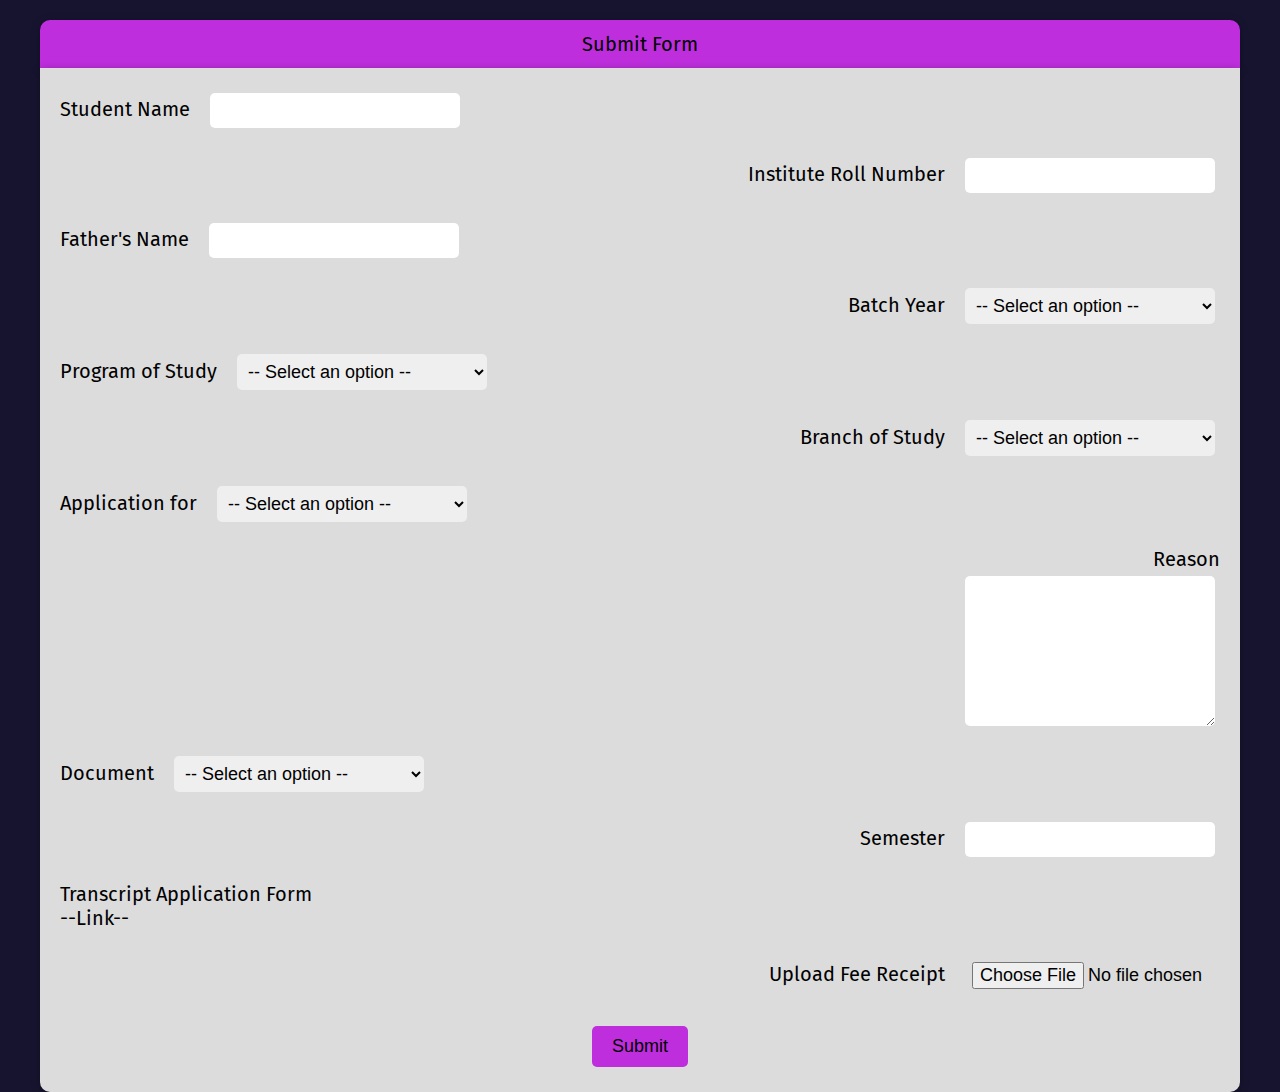
==== index.html @ 7579f7c4 "name changed" ====
<!DOCTYPE html>
<html lang="en">
<head>
    <meta charset="UTF-8">
    <meta http-equiv="X-UA-Compatible" content="IE=edge">
    <meta name="viewport" content="width=device-width, initial-scale=1.0">
    <link rel="stylesheet" href="Form.css">
    <title>SMP Form</title>
</head>
<body>

    <div class="box">
        <div class="submit-heading">Submit Form</div>
        <form action="" class="form" id="form">
          <!-- Student Name -->
          <div class="form-element">
            <label for="student-name">Student Name</label>
            <input type="text" autoComplete='off' name='student-name' class='field' id="student-name" />
            </div>
  
          <!-- Roll Number -->
            <div class="form-element">
            <label for="roll-number">Institute Roll Number</label>
            <input type="text" autoComplete='off' name="roll-number" class='field' id="roll-number" />
            </div>
  
          <!-- Fathers Name -->
            <div class="form-element">
            <label for="fathers-name">Father's Name</label>
            <input type="text" autoComplete='off' name="fathers-name" class='field' id="fathers-name" />
            </div>
  
          <!-- Batch Year -->
            <div class="form-element">
            <label for="batch-year">Batch Year</label>
            <select autoComplete='off' name="batch-year" class='field' id="batch-year" required>
            <option disabled selected value> -- Select an option -- </option>
            <option value="2021-2025">2021-2025</option>
            <option value="2020-2024">2020-2024</option>
            <option value="2019-2023">2019-2023</option>
            <option value="2018-2022">2018-2022</option>
            </select>
            </div>
  
          <!-- Program of Study -->
            <div class="form-element">
            <label for="program-of-study">Program of Study</label>
            <select autoComplete='off' name="program-of-study" class='field' id="program-of-study">
            <option disabled selected value> -- Select an option -- </option>
            <option value="2021-2025">B.Tech</option>
            <option value="2021-2025">M.Tech</option>
            </select>
            </div>
  
          <!-- Branch of Study -->
            <div class="form-element">
            <label for="branch-of-study">Branch of Study</label>
            <select autoComplete='off' name="branch-of-study" class='field' id="branch-of-study">
            <option disabled selected value> -- Select an option -- </option>
            <option value="2021-2025">Computer Science & Engineering (CSE)</option>
            <option value="2021-2025">Electronics & Communication Engineering (ECE)</option>
            <option value="2021-2025">Mechatronics Engineering (MEA)</option>
            </select>
            </div>
  
          <!-- Application For -->
            <div class="form-element">
            <label for="application-for">Application for</label>
            <select autoComplete='off' name="application-for" class='field' id="application-for">
            <option disabled selected value> -- Select an option -- </option>
            <option value="leave">Leave</option>
            <option value="documents">Documents</option>
            </select>
            </div>


            <!-- Optional Things -->
            <div class="form-element description">    <!-- This field will appear only when we choose the Leave option in the Application for field -->
                <label for="reason">Reason</label>
                <textarea autoComplete='off' name="reason"  class='field textarea' id="reason" cols="10" rows="5"></textarea>
            </div>


            <div class="form-element">    <!-- This field will appear only when we choose the Document option in the Application for field -->
                <label for="document-selection">Document</label>
                <select autoComplete='off' name="document-selection" class='field' id="document-selection">
                <option disabled selected value> -- Select an option -- </option>
                <option value="bonafide">Bonafide Certificate</option>
                <option value="fee-receipt">Fee Receipt</option>
                <option value="fee-demand-letter">Fee Demand Letter</option>
                <option value="transcript">Transcript</option>
                <option value="provisional-certificate">Provisional Certificate</option>
                <option value="migration-certificate">Migration Certificate</option>
                <option value="temporary-id-card">Temporary ID-Card</option>
                <option value="other">Other</option>
                </select>
            </div>

            <div class="form-element">    <!-- This field will appear only when we choose the Fee Receipt or Fee Demand Letter option in the Document field -->
                <label for="semester">Semester</label>
                <input type="text" autoComplete='off' name="semester" class='field' id="semester" />
            </div>

            <div class="form-element">    <!-- This field will appear only when we choose the Transcript option in the Application for field -->
            <div>Transcript Application Form</div>
            <div>--Link--</div>
            </div>

            <div class="form-element">    <!-- This field will appear only when we choose the Migration Certificate or Transcript option in the Application for field -->
                <label for="semester">Upload Fee Receipt</label>
                <input type="file" autoComplete='off' id="semester" class='field file' name="semester"></input>
            </div>

            <div class="btn-container">
                <button class='btn' type='submit'>Submit</button>
            </div>

        </form>
    </div>
    
</body>
</html>
---- Form.css ----
@import url('https://fonts.googleapis.com/css2?family=Fira+Sans&display=swap');

*{
    box-sizing: border-box;
}

body{
    /* background-color: aqua; */
    background-color: #171430;
    font-family: 'Fira Sans', sans-serif;
    font-size: 20px;
    /* border: 2px solid red; */
    height: 100vh;
    margin: 0;
}
.box{
    /* border: 2px solid purple; */
    display: flex;
    flex-direction: column;
    align-items: center;
    justify-content: center;
    margin-top: 20px;       /* This should be removed later, only added to look good now...should be be added acooring to other components*/
}

.submit-heading{
    background-color: #be2edd;
    /* background-color: #8099E9; */
    padding: 12px;
    width: 1400px;
    display: flex;
    justify-content: center;
    margin: auto;

    box-shadow: 0 2px 10px rgba(0, 0, 0, 0.3);
    border-top-left-radius: 10px;
    border-top-right-radius: 10px;
}

.form{
    /* border: 2px solid blue; */
    background-color: #dcdcdc;
    /* background-color: #E99DCB; */
    border-bottom-left-radius: 10px;
    border-bottom-right-radius: 10px;
    box-shadow: 0 2px 10px rgba(0, 0, 0, 0.3);
    display: flex;
    flex-direction: column;
    /* align-items: flex-start; */
    justify-content: center;
    width: 1400px;
    padding: 10px;
}

.form-element:nth-child(odd){
    /* border: 2px solid slateblue; */
    margin: 10px;
    /* float: right; */
    /* position: relative; */
}

.form-element:nth-child(even){
    /* border: 2px solid palevioletred; */
    margin: 10px;
    text-align: right;
    align-items: flex-end;
}

.field{
    font-size: 18px;
    margin: 5px;
    margin-left: 15px;
    padding: 7px;
    border: none;
    border-radius: 5px;
    width: 200px;
    
}

.field:focus{
    border: none;
    outline: none;
}

.description{
    display: flex;
    flex-direction: column;
}

.textarea{
    width: 350px;
    height: 150px;
    /* border: 2px solid red; */
}

.file{
    /* border: 2px solid red; */
    width: 230px;
}

.btn-container{
    margin: auto;
}

.btn{
    margin: 15px;
    font-size: 18px;
    border: none;
    background-color: #be2edd;
    border-radius: 5px;
    padding: 10px 20px;
    cursor: pointer;
}


@media (max-width: 1450px){
.submit-heading{
    width: 1200px;
}

    .form{
        width: 1200px;
        justify-content: center;
        display: flex;
        flex-direction: column;
    }
    
    .form-element:nth-child(even){
        text-align: right;
        align-items: flex-end;
    }

    .field{
        width: 250px;
    }
}

@media (max-width: 1250px){
    .submit-heading{
        width: 1000px;
    }

    .form{
        width: 1000px;
        justify-content: center;
        display: flex;
        flex-direction: column;
    }
    
    .form-element:nth-child(even){
        text-align: right;
        align-items: flex-end;
    }

    .field{
        width: 200px;
        margin-left: 5px;
    }
    }

@media (max-width: 1050px){
    .submit-heading{
        width: 800px;
    }
    
    .form{
        width: 800px;
        justify-content: center;
        display: flex;
        flex-direction: column;
    }
        
    .form-element:nth-child(even){
        text-align: right;
        align-items: flex-end;
    }
    
    .field{
        width: 200px;
        margin-left: 5px;
    }
    }

@media (max-width: 850px){
    .submit-heading{
        width: 600px;
    }
        
    .form{
        width: 600px;
        justify-content: center;
        display: flex;
        flex-direction: column;
    }
            
    .form-element:nth-child(even){
        text-align: right;
        align-items: flex-end;
    }
        
    .field{
        width: 200px;
    }
    }

@media (max-width: 650px){
    .submit-heading{
        width: 400px;
        margin-left: 5px;
    }
            
    .form{
        width: 400px;
        justify-content: center;
        display: flex;
        flex-direction: column;
    }
                
    .form-element:nth-child(even){
        /* text-align: right; */
        display: flex;
        flex-direction: column;
        align-items: flex-end;
    }

    .form-element:nth-child(odd){
        display: flex;
        flex-direction: column;
        align-items: flex-start;
    }
            
    .field{
        width: 200px;
        margin-left: 5px;
    }
    }

@media (max-width: 450px){
    .submit-heading{
        width: 350px;
    }
                
    .form{
        width: 350px;
        justify-content: center;
        display: flex;
        flex-direction: column;
    }
                    
    .form-element:nth-child(even){
        /* text-align: right; */
        display: flex;
        flex-direction: column;
        align-items: flex-end;
    }

    .form-element:nth-child(odd){
        display: flex;
        flex-direction: column;
        align-items: flex-start
    }
    
    .field{
        width: 200px;
        margin-left: 5px;
    }
    }

@media (max-width: 370px){
    .submit-heading{
        width: 250px;
    }
                    
    .form{
        width: 250px;
        justify-content: center;
        display: flex;
        flex-direction: column;
    }
                        
    .form-element:nth-child(even){
        /* text-align: right; */
        display: flex;
        flex-direction: column;
        align-items: flex-end;
    }
    
    .form-element:nth-child(odd){
        display: flex;
        flex-direction: column;
        align-items: flex-start
    }
        
    .field{
        width: 200px;
        margin-left: 5px;
    }
    }
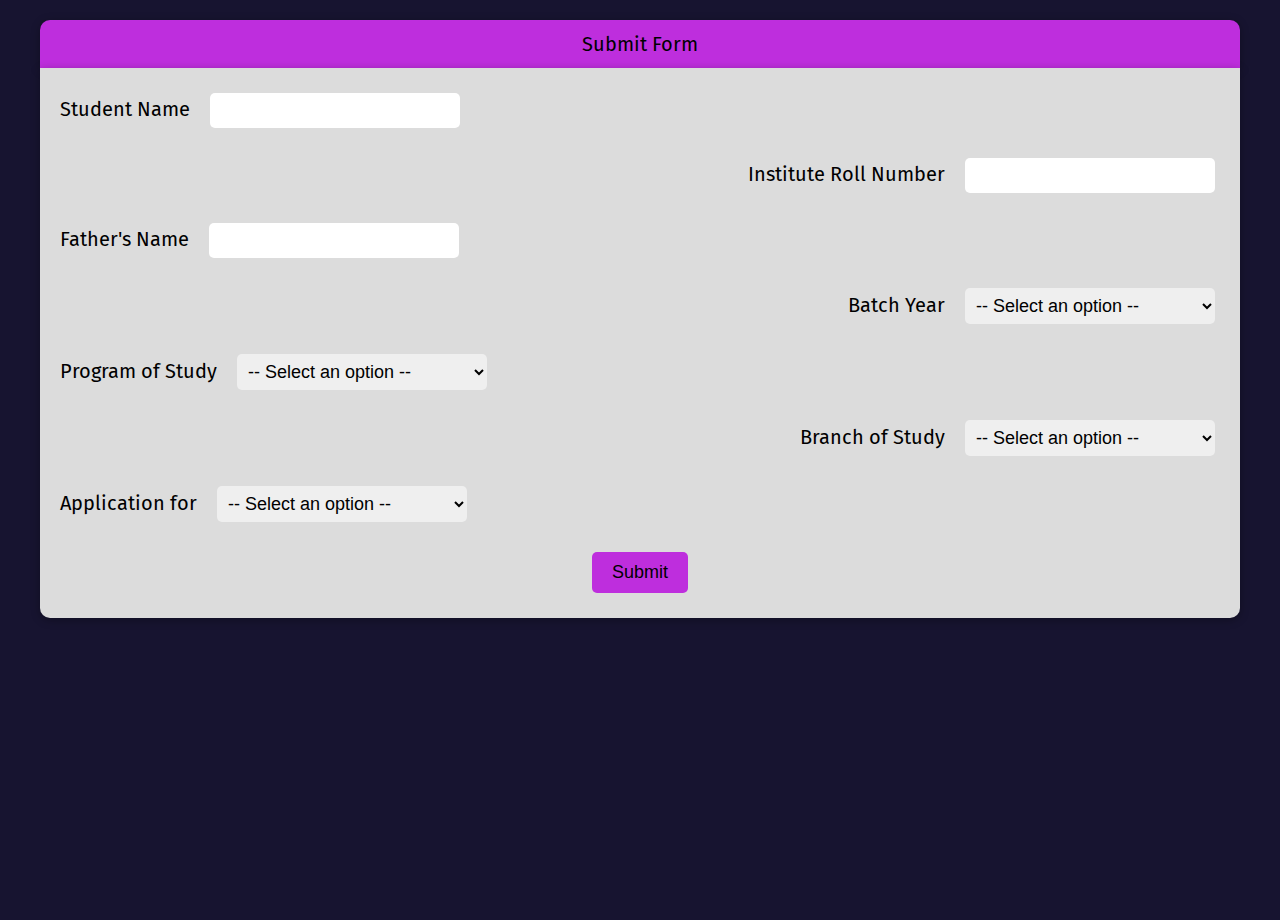
==== commit 8781eba4: "JS Added" ====
--- a/index.html
+++ b/index.html
@@ -4,7 +4,7 @@
     <meta charset="UTF-8">
     <meta http-equiv="X-UA-Compatible" content="IE=edge">
     <meta name="viewport" content="width=device-width, initial-scale=1.0">
-    <link rel="stylesheet" href="Form.css">
+    <link rel="stylesheet" href="style.css">
     <title>SMP Form</title>
 </head>
 <body>
@@ -15,19 +15,19 @@
           <!-- Student Name -->
           <div class="form-element">
             <label for="student-name">Student Name</label>
-            <input type="text" autoComplete='off' name='student-name' class='field' id="student-name" />
+            <input type="text" autoComplete='off' name='student-name' class='field' id="student-name" required />
             </div>
   
           <!-- Roll Number -->
             <div class="form-element">
             <label for="roll-number">Institute Roll Number</label>
-            <input type="text" autoComplete='off' name="roll-number" class='field' id="roll-number" />
+            <input type="text" autoComplete='off' name="roll-number" class='field' id="roll-number" required />
             </div>
   
           <!-- Fathers Name -->
             <div class="form-element">
             <label for="fathers-name">Father's Name</label>
-            <input type="text" autoComplete='off' name="fathers-name" class='field' id="fathers-name" />
+            <input type="text" autoComplete='off' name="fathers-name" class='field' id="fathers-name" required />
             </div>
   
           <!-- Batch Year -->
@@ -45,7 +45,7 @@
           <!-- Program of Study -->
             <div class="form-element">
             <label for="program-of-study">Program of Study</label>
-            <select autoComplete='off' name="program-of-study" class='field' id="program-of-study">
+            <select autoComplete='off' name="program-of-study" class='field' id="program-of-study" required>
             <option disabled selected value> -- Select an option -- </option>
             <option value="2021-2025">B.Tech</option>
             <option value="2021-2025">M.Tech</option>
@@ -55,7 +55,7 @@
           <!-- Branch of Study -->
             <div class="form-element">
             <label for="branch-of-study">Branch of Study</label>
-            <select autoComplete='off' name="branch-of-study" class='field' id="branch-of-study">
+            <select autoComplete='off' name="branch-of-study" class='field' id="branch-of-study" required>
             <option disabled selected value> -- Select an option -- </option>
             <option value="2021-2025">Computer Science & Engineering (CSE)</option>
             <option value="2021-2025">Electronics & Communication Engineering (ECE)</option>
@@ -66,24 +66,23 @@
           <!-- Application For -->
             <div class="form-element">
             <label for="application-for">Application for</label>
-            <select autoComplete='off' name="application-for" class='field' id="application-for">
+            <select autoComplete='off' name="application-for" class='field' id="application-for" required>
             <option disabled selected value> -- Select an option -- </option>
             <option value="leave">Leave</option>
             <option value="documents">Documents</option>
             </select>
             </div>
 
-
             <!-- Optional Things -->
-            <div class="form-element description">    <!-- This field will appear only when we choose the Leave option in the Application for field -->
+            <div class="form-element description hidden" id="reason-div">    <!-- This field will appear only when we choose the Leave option in the Application for field -->
                 <label for="reason">Reason</label>
-                <textarea autoComplete='off' name="reason"  class='field textarea' id="reason" cols="10" rows="5"></textarea>
+                <textarea autoComplete='off' name="reason"  class='field textarea' id="reason" cols="10" rows="5" required></textarea>
             </div>
 
 
-            <div class="form-element">    <!-- This field will appear only when we choose the Document option in the Application for field -->
+            <div class="form-element hidden" id="document-div">    <!-- This field will appear only when we choose the Document option in the Application for field -->
                 <label for="document-selection">Document</label>
-                <select autoComplete='off' name="document-selection" class='field' id="document-selection">
+                <select autoComplete='off' name="document-selection" class='field' id="document-selection" required>
                 <option disabled selected value> -- Select an option -- </option>
                 <option value="bonafide">Bonafide Certificate</option>
                 <option value="fee-receipt">Fee Receipt</option>
@@ -96,27 +95,27 @@
                 </select>
             </div>
 
-            <div class="form-element">    <!-- This field will appear only when we choose the Fee Receipt or Fee Demand Letter option in the Document field -->
+            <div class="form-element hidden" id="semester-div">    <!-- This field will appear only when we choose the Fee Receipt or Fee Demand Letter option in the Document field -->
                 <label for="semester">Semester</label>
-                <input type="text" autoComplete='off' name="semester" class='field' id="semester" />
+                <input type="text" autoComplete='off' name="semester" class='field' id="semester" required/>
             </div>
 
-            <div class="form-element">    <!-- This field will appear only when we choose the Transcript option in the Application for field -->
+            <div class="form-element hidden" id="transcript-div">    <!-- This field will appear only when we choose the Transcript option in the Application for field -->
             <div>Transcript Application Form</div>
             <div>--Link--</div>
             </div>
 
-            <div class="form-element">    <!-- This field will appear only when we choose the Migration Certificate or Transcript option in the Application for field -->
+            <div class="form-element hidden" id="fee-reciept-div">    <!-- This field will appear only when we choose the Migration Certificate or Transcript option in the Application for field -->
                 <label for="semester">Upload Fee Receipt</label>
-                <input type="file" autoComplete='off' id="semester" class='field file' name="semester"></input>
+                <input type="file" autoComplete='off' id="semester" class='field file' name="semester" required></input>
             </div>
 
             <div class="btn-container">
                 <button class='btn' type='submit'>Submit</button>
             </div>
-
         </form>
     </div>
-    
+
+    <script src="script.js"></script>
 </body>
 </html>--- a/style.css
+++ b/style.css
@@ -0,0 +1,301 @@
+@import url('https://fonts.googleapis.com/css2?family=Fira+Sans&display=swap');
+
+*{
+    box-sizing: border-box;
+}
+
+body{
+    /* background-color: aqua; */
+    background-color: #171430;
+    font-family: 'Fira Sans', sans-serif;
+    font-size: 20px;
+    /* border: 2px solid red; */
+    height: 100vh;
+    margin: 0;
+}
+
+.box{
+    /* border: 2px solid purple; */
+    display: flex;
+    flex-direction: column;
+    align-items: center;
+    justify-content: center;
+    margin-top: 20px;       /* This should be removed later, only added to look good now...should be be added acooring to other components*/
+}
+
+.submit-heading{
+    background-color: #be2edd;
+    /* background-color: #8099E9; */
+    padding: 12px;
+    width: 1400px;
+    display: flex;
+    justify-content: center;
+    margin: auto;
+
+    box-shadow: 0 2px 10px rgba(0, 0, 0, 0.3);
+    border-top-left-radius: 10px;
+    border-top-right-radius: 10px;
+}
+
+.form{
+    /* border: 2px solid blue; */
+    background-color: #dcdcdc;
+    /* background-color: #E99DCB; */
+    border-bottom-left-radius: 10px;
+    border-bottom-right-radius: 10px;
+    box-shadow: 0 2px 10px rgba(0, 0, 0, 0.3);
+    display: flex;
+    flex-direction: column;
+    /* align-items: flex-start; */
+    justify-content: center;
+    width: 1400px;
+    padding: 10px;
+}
+
+.form-element:nth-child(odd){
+    /* border: 2px solid slateblue; */
+    margin: 10px;
+    /* float: right; */
+    /* position: relative; */
+}
+
+.form-element:nth-child(even){
+    /* border: 2px solid palevioletred; */
+    margin: 10px;
+    text-align: right;
+    align-items: flex-end;
+}
+
+.field{
+    font-size: 18px;
+    margin: 5px;
+    margin-left: 15px;
+    padding: 7px;
+    border: none;
+    border-radius: 5px;
+    width: 200px;
+    
+}
+
+.field:focus{
+    border: none;
+    outline: none;
+}
+
+.description{
+    display: flex;
+    flex-direction: column;
+}
+
+.textarea{
+    width: 350px;
+    height: 150px;
+    /* border: 2px solid red; */
+}
+
+.file{
+    /* border: 2px solid red; */
+    width: 230px;
+}
+
+.btn-container{
+    margin: auto;
+}
+
+.btn{
+    margin: 15px;
+    font-size: 18px;
+    border: none;
+    background-color: #be2edd;
+    border-radius: 5px;
+    padding: 10px 20px;
+    cursor: pointer;
+}
+
+.hidden{
+    display: none;
+    border: 2px solid red;
+}
+
+@media (max-width: 1450px){
+    .submit-heading{
+        width: 1200px;
+    }
+
+    .form{
+        width: 1200px;
+        justify-content: center;
+        display: flex;
+        flex-direction: column;
+    }
+    
+    .form-element:nth-child(even){
+        text-align: right;
+        align-items: flex-end;
+    }
+
+    .field{
+        width: 250px;
+    }
+}
+
+@media (max-width: 1250px){
+    .submit-heading{
+        width: 1000px;
+    }
+
+    .form{
+        width: 1000px;
+        justify-content: center;
+        display: flex;
+        flex-direction: column;
+    }
+    
+    .form-element:nth-child(even){
+        text-align: right;
+        align-items: flex-end;
+    }
+
+    .field{
+        width: 200px;
+        margin-left: 5px;
+    }
+    }
+
+@media (max-width: 1050px){
+    .submit-heading{
+        width: 800px;
+    }
+    
+    .form{
+        width: 800px;
+        justify-content: center;
+        display: flex;
+        flex-direction: column;
+    }
+        
+    .form-element:nth-child(even){
+        text-align: right;
+        align-items: flex-end;
+    }
+    
+    .field{
+        width: 200px;
+        margin-left: 5px;
+    }
+    }
+
+@media (max-width: 850px){
+    .submit-heading{
+        width: 600px;
+    }
+        
+    .form{
+        width: 600px;
+        justify-content: center;
+        display: flex;
+        flex-direction: column;
+    }
+            
+    .form-element:nth-child(even){
+        text-align: right;
+        align-items: flex-end;
+    }
+        
+    .field{
+        width: 200px;
+    }
+    }
+
+@media (max-width: 650px){
+    .submit-heading{
+        width: 400px;
+    }
+            
+    .form{
+        width: 400px;
+        justify-content: center;
+        display: flex;
+        flex-direction: column;
+    }
+                
+    .form-element:nth-child(even){
+        /* text-align: right; */
+        display: flex;
+        flex-direction: column;
+        align-items: flex-end;
+    }
+
+    .form-element:nth-child(odd){
+        display: flex;
+        flex-direction: column;
+        align-items: flex-start;
+    }
+            
+    .field{
+        width: 200px;
+        margin-left: 5px;
+    }
+    }
+
+@media (max-width: 450px){
+    .submit-heading{
+        width: 350px;
+    }
+                
+    .form{
+        width: 350px;
+        justify-content: center;
+        display: flex;
+        flex-direction: column;
+    }
+                    
+    .form-element:nth-child(even){
+        /* text-align: right; */
+        display: flex;
+        flex-direction: column;
+        align-items: flex-end;
+    }
+
+    .form-element:nth-child(odd){
+        display: flex;
+        flex-direction: column;
+        align-items: flex-start
+    }
+    
+    .field{
+        width: 200px;
+        margin-left: 5px;
+    }
+    }
+
+@media (max-width: 370px){
+    .submit-heading{
+        width: 250px;
+    }
+                    
+    .form{
+        width: 250px;
+        justify-content: center;
+        display: flex;
+        flex-direction: column;
+    }
+                        
+    .form-element:nth-child(even){
+        /* text-align: right; */
+        display: flex;
+        flex-direction: column;
+        align-items: flex-end;
+    }
+    
+    .form-element:nth-child(odd){
+        display: flex;
+        flex-direction: column;
+        align-items: flex-start
+    }
+        
+    .field{
+        width: 200px;
+        margin-left: 5px;
+    }
+    }